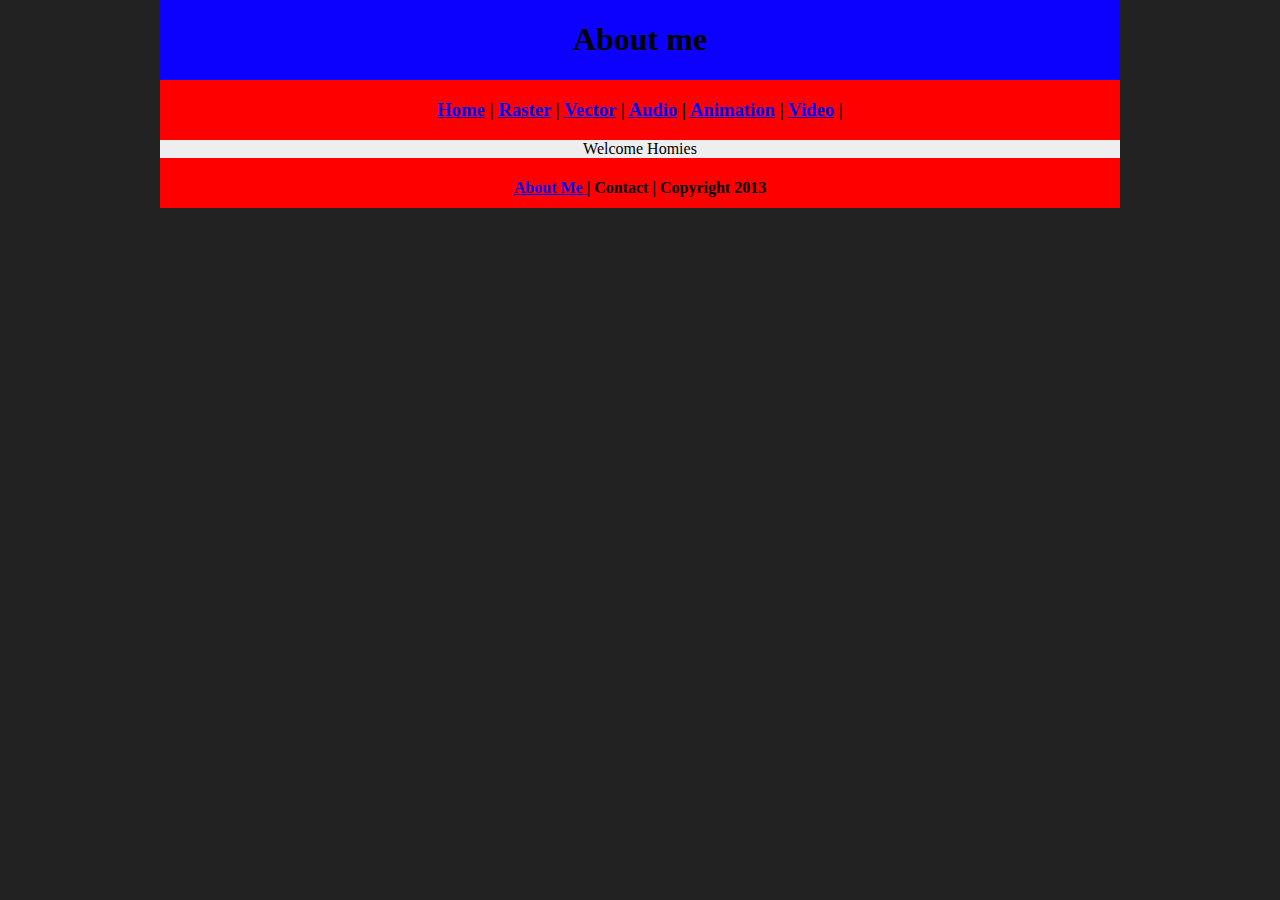
==== About me.html @ 1084bf95 "Add files via upload" ====
<!DOCTYPE html>
<html class="homePage">
<head>
	<!-- This is a comment! Text here will be ignored by the browser. -->
	<meta charset="UTF-8">
	<title>My Portfolio</title>
	<link href="myCSS.css" rel="stylesheet" type="text/css">
</head>
<body>
<div class="container">
  <div class="header">
  	<h1>About me</h1>
  </div>
  <div class="nav">
     <h3><a href="index.html">Home</a> | <a href="raster.html">Raster</a> | <a href="Vector.html">Vector</a> | <a href="audio.html">Audio</a> | <a href="animation.html">Animation</a> | <a href="Video.html">Video</a> |</h3>
  </div>
  <div class="content">Welcome Homies</div>
  <div class="footer">
    <h4><a href="About me.html">About Me </a>| Contact | Copyright 2013</h4>
  </div>
</div>
</body>
</html>
---- myCSS.css ----
@charset "UTF-8";
/* This is a comment! Text here will be ignored by the browser. */
body {
	margin: 0 auto;
}
.homePage {
	background: #222222;
}
.container {
	width: 960px;
	margin: 0 auto;
}
.header {
	background: #0C00FF;
	text-align: center;
	margin: 0px;
	padding: 5;
	float: left;
	width: 100%;
	height: 80px;
	
}
.nav {
	background: #ff0000;
	margin: 0px;
	padding: 5;
	float: left;
	width: 100%;
	height: 60px;
	text-align: center;
}
.content {
	background: #EEEEEE;
	margin: 0px;
	float: left;
	width: 100%;
	;
	text-align: center;
}
.footer {
	background: #ff0000;
	margin: 0px;
	float: left;
	width: 100%;
	height: 50px;
	text-align: center;
}
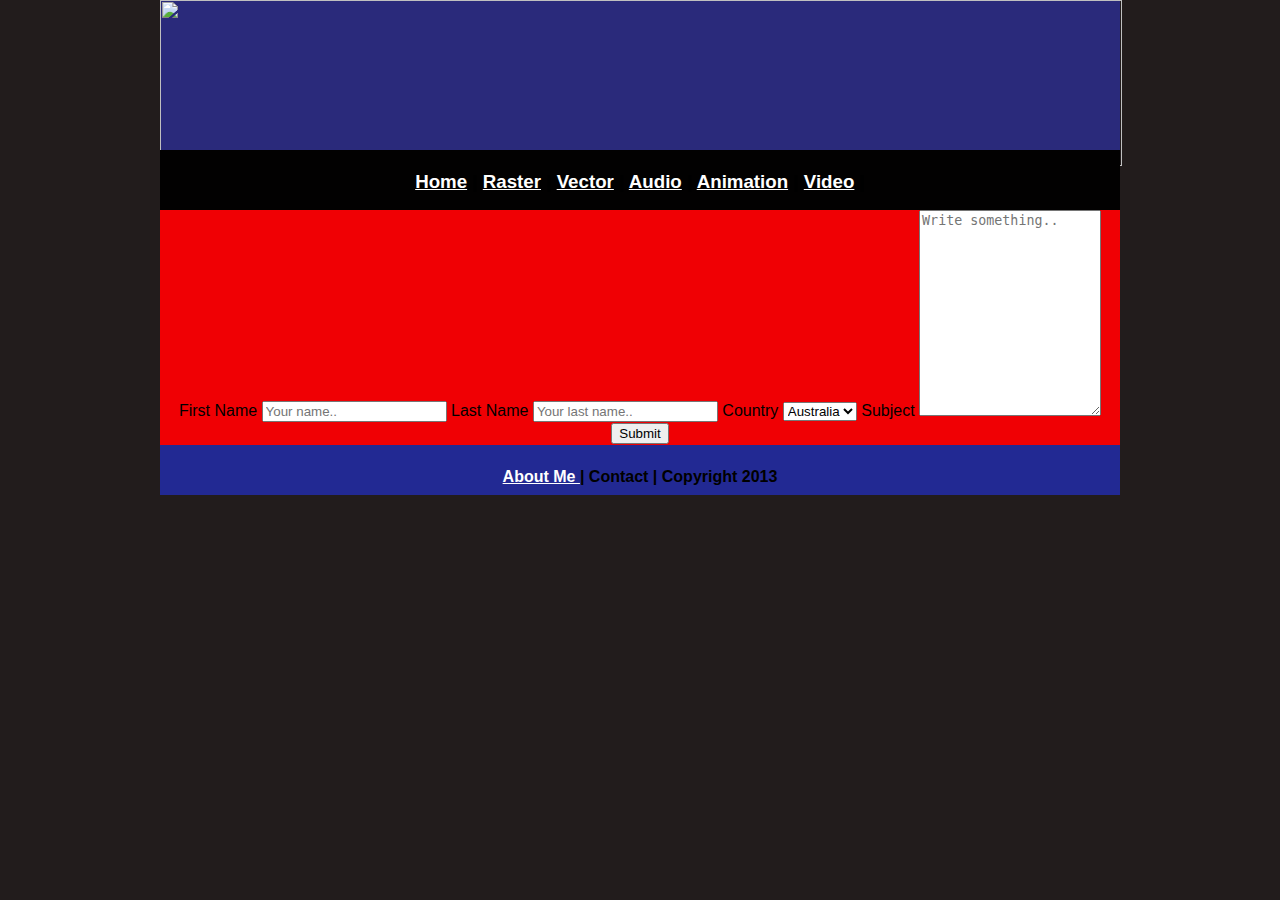
==== commit e38af930: "Add files via upload" ====
--- a/About me.html
+++ b/About me.html
@@ -8,14 +8,33 @@
 </head>
 <body>
 <div class="container">
-  <div class="header">
-  	<h1>About me</h1>
-  </div>
+  <div class="header"> <img src="images/aboutmewebheader.jpg" width="962" height="166" alt=""/>  </div>
   <div class="nav">
      <h3><a href="index.html">Home</a> | <a href="raster.html">Raster</a> | <a href="Vector.html">Vector</a> | <a href="audio.html">Audio</a> | <a href="animation.html">Animation</a> | <a href="Video.html">Video</a> |</h3>
   </div>
-  <div class="content">Welcome Homies</div>
-  <div class="footer">
+<div class="content">
+  <form action="action_page.php">
+
+    <label for="fname">First Name</label>
+    <input type="text" id="fname" name="firstname" placeholder="Your name..">
+
+    <label for="lname">Last Name</label>
+    <input type="text" id="lname" name="lastname" placeholder="Your last name..">
+
+    <label for="country">Country</label>
+    <select id="country" name="country">
+      <option value="australia">Australia</option>
+      <option value="canada">Canada</option>
+      <option value="usa">USA</option>
+    </select>
+
+    <label for="subject">Subject</label>
+    <textarea id="subject" name="subject" placeholder="Write something.." style="height:200px"></textarea>
+
+    <input type="submit" value="Submit">
+
+  </form>
+</div>  <div class="footer">
     <h4><a href="About me.html">About Me </a>| Contact | Copyright 2013</h4>
   </div>
 </div>
--- a/myCSS.css
+++ b/myCSS.css
@@ -2,26 +2,42 @@
 /* This is a comment! Text here will be ignored by the browser. */
 body {
 	margin: 0 auto;
+	 font: 100%/1.4 Verdana, Arial, Helvetica, sans-serif;
+     background-color: #000000;
+     margin: 0;
+     padding: 0;
+     color: #000;
+}
+
+
+a:link {
+     color: #FFFFFF;
+}
+a:visited {
+     color: #FFFEFE;
+}
+a:hover, a:active, a:focus { 
+     text-decoration: underline;
 }
 .homePage {
-	background: #222222;
+	background: #221C1C;
 }
 .container {
 	width: 960px;
 	margin: 0 auto;
 }
 .header {
-	background: #0C00FF;
+	background: #2A2A7B;
 	text-align: center;
 	margin: 0px;
 	padding: 5;
 	float: left;
 	width: 100%;
-	height: 80px;
+	height: 150px;
 	
 }
 .nav {
-	background: #ff0000;
+	background: #020101;
 	margin: 0px;
 	padding: 5;
 	float: left;
@@ -30,7 +46,7 @@
 	text-align: center;
 }
 .content {
-	background: #EEEEEE;
+	background: #F00004;
 	margin: 0px;
 	float: left;
 	width: 100%;
@@ -38,7 +54,7 @@
 	text-align: center;
 }
 .footer {
-	background: #ff0000;
+	background: #222993;
 	margin: 0px;
 	float: left;
 	width: 100%;
